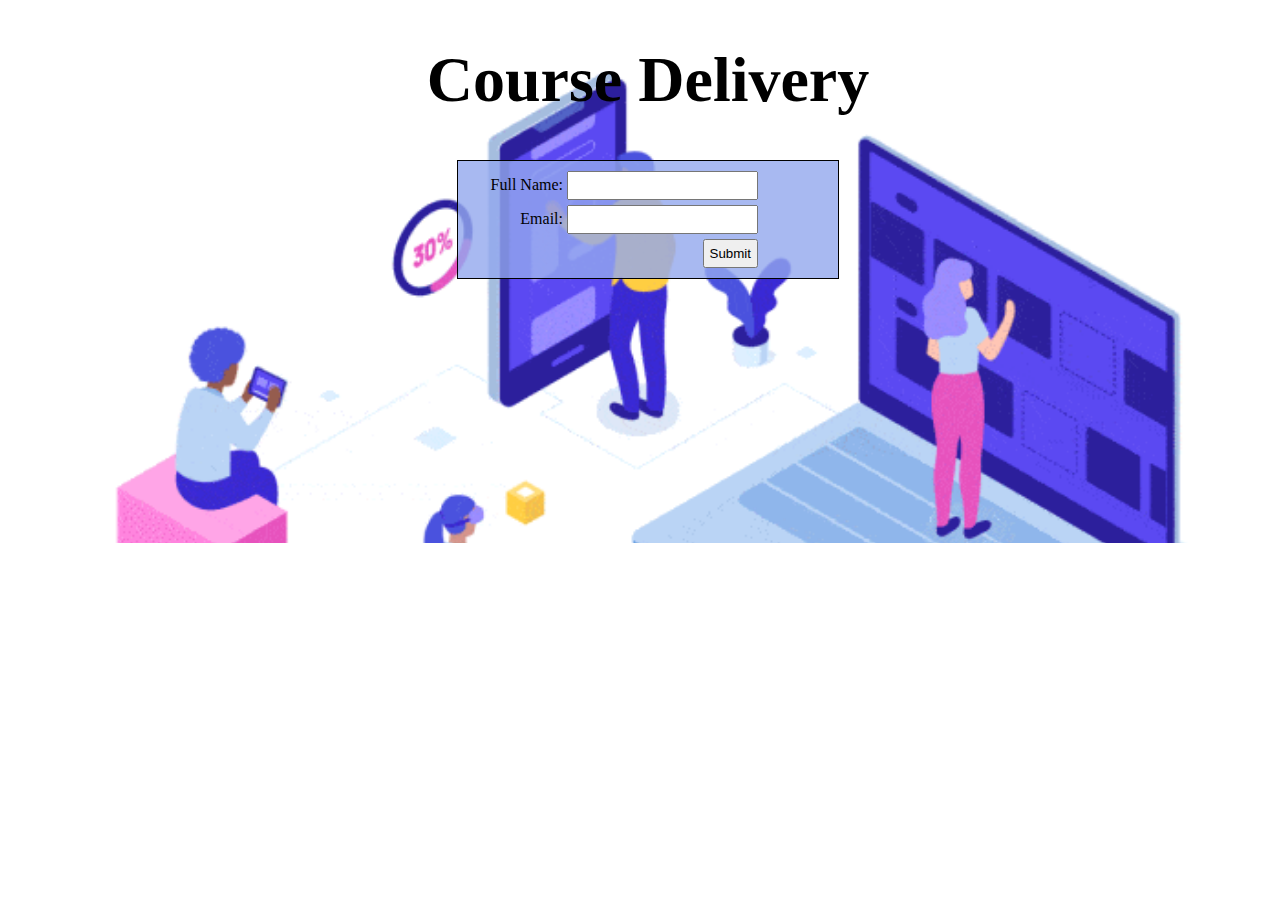
==== delivery.html @ 5933d246 "Version 1" ====
<!DOCTYPE html>
<html lang="en">
	<head>
		<meta charset="UTF-8" />
		<meta name="viewport" content="width=device-width, initial-scale=1.0" />
		<title>Course Delivery</title>
		<link rel="stylesheet" href="style.css" />
	</head>
<body>
	<header>
		<h1>Course Delivery</h1>
		<form name="Digital Creator Pro">
			<label>Full Name: <input type="text" name="name" /></label><br>
			<label>Email: <input type="email" name="email" /></label><br>
			<input name="referrer" hidden/>
			<input type="submit" />
		</form>
		<form id="delivery" style="display:none">
			<h1 style="display:none">Thank You<br>The course has been delivered to your mail. Please check your email</h1>
		</form>
	</header>
	<script>
	let form = document.forms['Digital Creator Pro'];
	let deliveryMsg = document.forms['delivery'];
	
	document.addEventListener("DOMContentLoaded", function() {
		scriptURL ="https://script.google.com/macros/s/AKfycbyniVrk9SfCoPstajOwQzsT50IRxXx7ynDy6mEZYntGpfGTCMP1FIdUtiC-Gzo59JsEpA/exec";
		
		form.children['referrer'].value = document.referrer;
		function afterSubmit() {
			form.reset();
			deliveryMsg.children[0].style.display = "block";
			deliveryMsg.style.background = "#b2e3f4eb";
		}
		
		function afterClick() {
			form.style.display = "none";
			deliveryMsg.style.display = "block";
		}
	
		form.addEventListener("submit", (e) => {
			e.preventDefault();
			afterClick();
			fetch(scriptURL, { method: "POST", body: new FormData(form) })
			.then((response) => {
				console.log("Thank You");
				afterSubmit();
			})
			.catch((error) => {
				console.error("Error!", error.message);
// Additional function call if there's an error with the fetch
			});
		});
	});
	</script>
</body>
</html>
---- style.css ----
header {
	background-image: url(masterCover.gif);
	background-size: cover;
	width: 100vw;
	height: 500px;
	text-align: center;
}
header h1 {
	font-size: 4em;
}

.courses {
	width: 300px;
	background-color: #5b5b5b;
	padding: 5px;
	text-align: center;
	border-radius: 5px;
	position: absolute;
	bottom: 20px;
	left: 50%;
	transform: translate(-50%, 0px);
}
.courses img {
	width: 100%;
}
.courses h3 {
	margin: 0;
}
.courses a {
	text-decoration: none;
	color: white;
}
.courses:hover img {
	opacity: 0.6;
}
.courses:hover {
	background-color: black;
}

header form {
	max-width: 300px;
	text-align: end;
	border: 1px solid black;
	margin: auto;
	padding: 10px 80px 5px 0px;
	background-color: #92a7edcc;
}
header form input {
	padding: 5px;
	margin-bottom: 5px;
}

#delivery {
	background-image: url(delivery.gif);
	font-size: 5px;
	height: 280px;
	background-size: cover;
	text-align: center;
	padding: 0;
	max-width: 380px;
}

#courseDetails {
	max-width: 350px;
	margin: auto;
}
#courseDetails img {
	width: 100%;
}
#courseDetails td {
	width: 50%;
	border: 1px solid grey;
	padding: 5px;
}
#courseDetails table {
	text-align: left;
	border-collapse: collapse;
	width: 100%;
	background-color: #b2e3f4eb;
}
#courseDetails button {
	cursor: pointer;
	width: 150px;
	margin-top: 2px;
	padding: 10px;
	background-color: linen;
	border-radius: 20px;
}
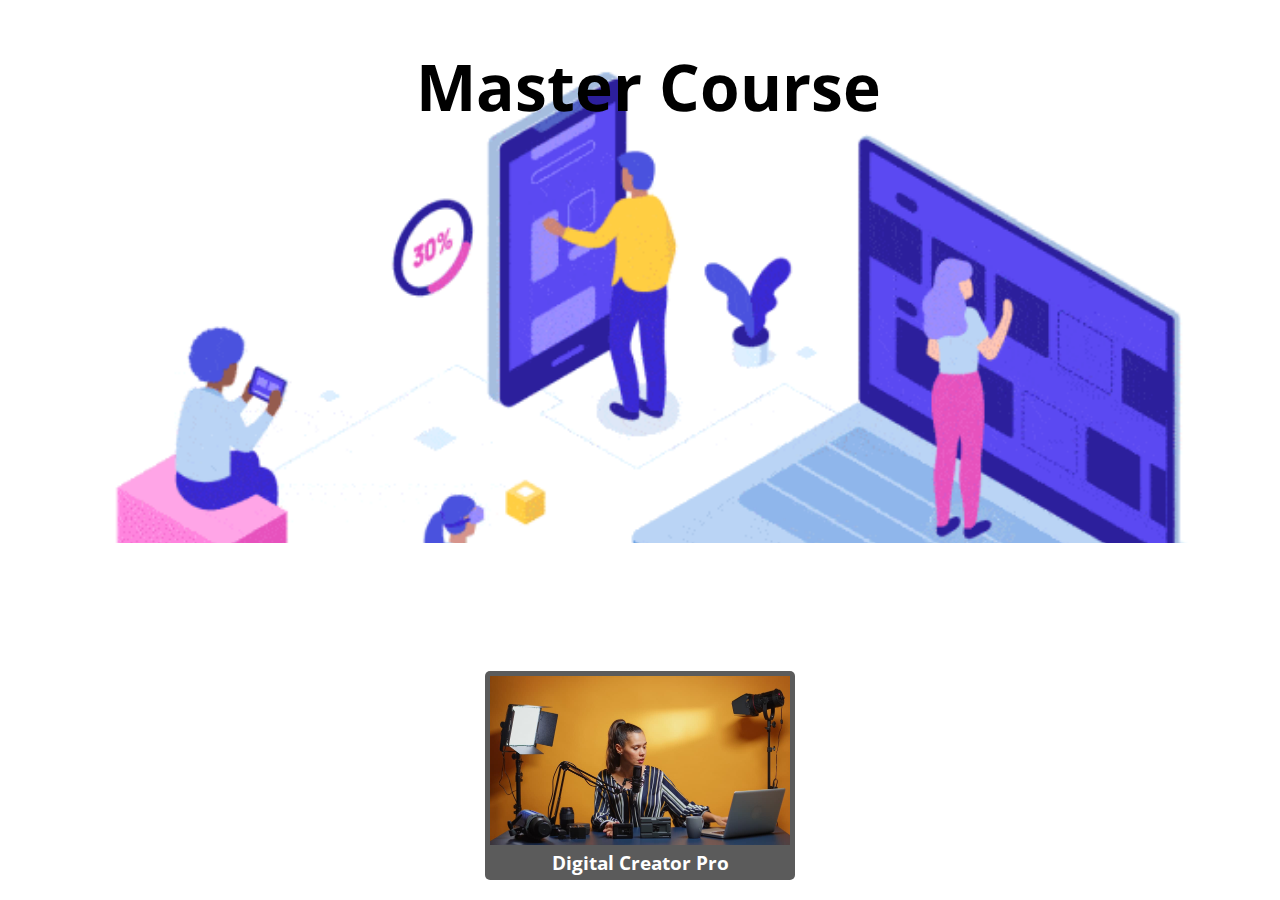
==== commit 5262e555: "condition for delivery page, font changed" ====
--- a/delivery.html
+++ b/delivery.html
@@ -20,6 +20,10 @@
 		</form>
 	</header>
 	<script>
+	if(document.referrer == "") {
+		window.location.replace("https://jamilcode.github.io/mastercourse/");
+	}
+	
 	let form = document.forms['Digital Creator Pro'];
 	let deliveryMsg = document.forms['delivery'];
 	
--- a/style.css
+++ b/style.css
@@ -1,3 +1,9 @@
+@import url('https://fonts.googleapis.com/css2?family=Open+Sans:ital,wght@0,300..800;1,300..800&display=swap');
+
+body {
+	font-family: "Open Sans";
+}
+
 header {
 	background-image: url(masterCover.gif);
 	background-size: cover;
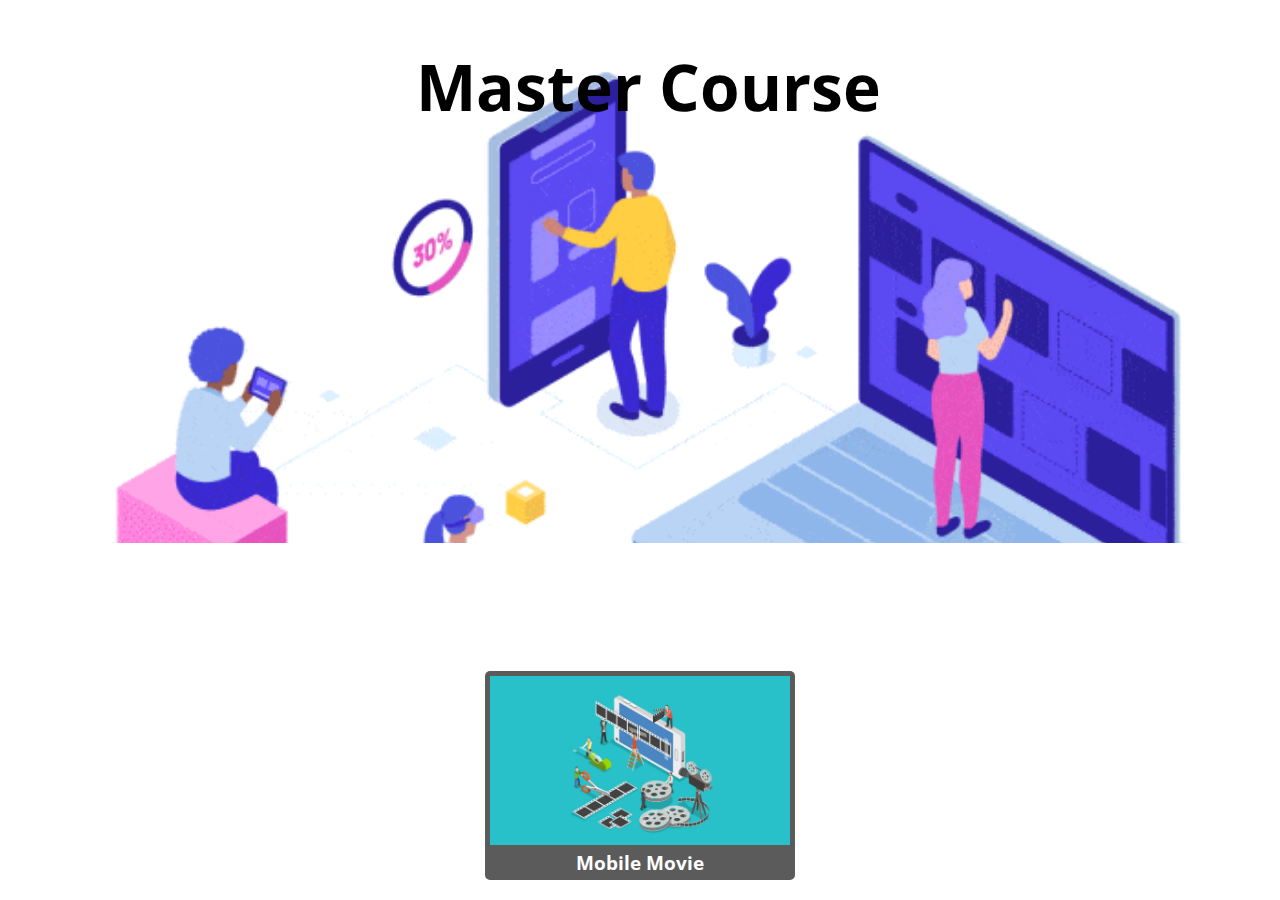
==== commit 6e74994a: "mobile movie new course" ====
--- a/delivery.html
+++ b/delivery.html
@@ -9,7 +9,7 @@
 <body>
 	<header>
 		<h1>Course Delivery</h1>
-		<form name="Digital Creator Pro">
+		<form name="Mobile Movie">
 			<label>Full Name: <input type="text" name="name" /></label><br>
 			<label>Email: <input type="email" name="email" /></label><br>
 			<input name="referrer" hidden/>
